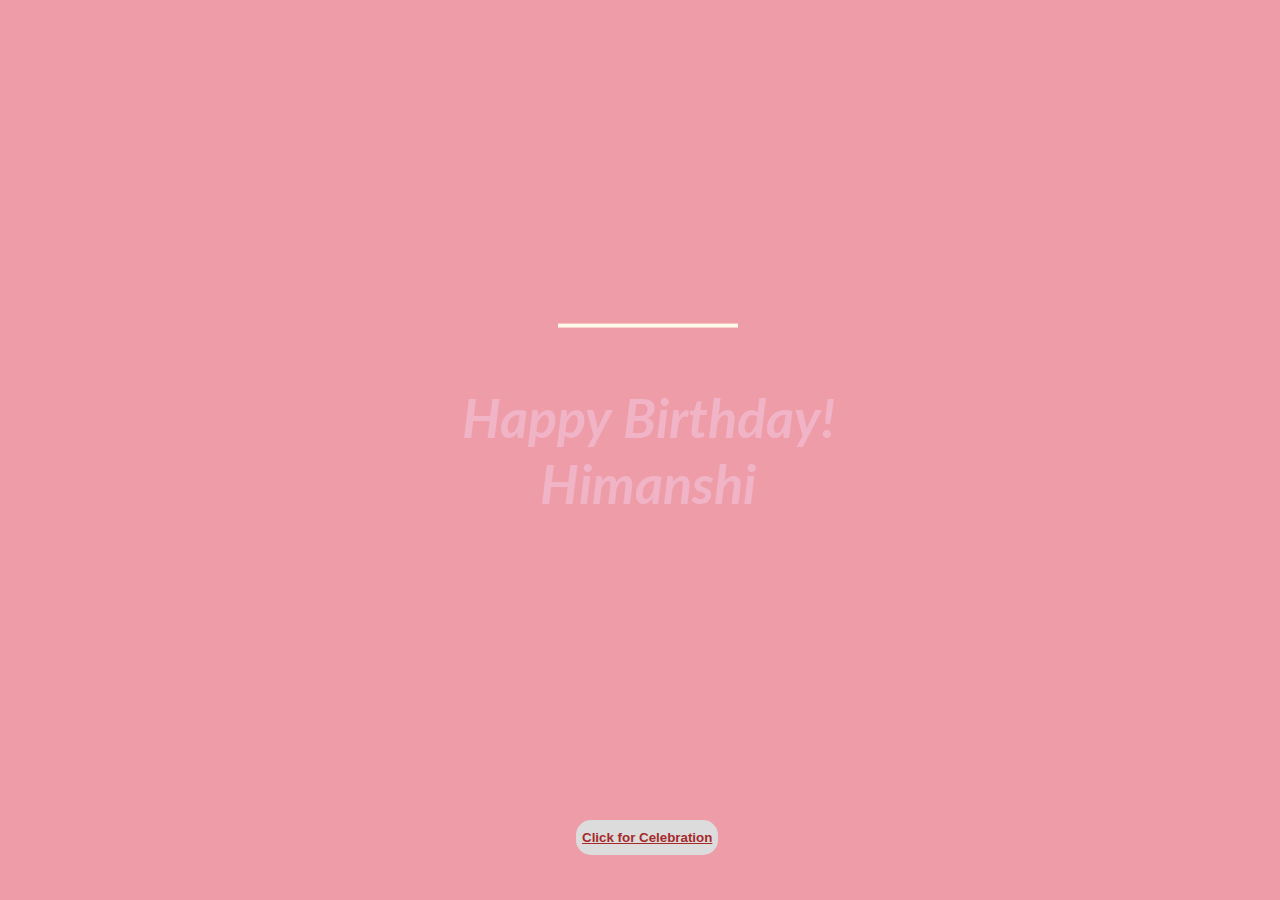
==== index.html @ d77d3d70 "rename" ====
<!DOCTYPE html>
<html lang="en">

<head>
    <meta charset="UTF-8">
    <meta http-equiv="X-UA-Compatible" content="IE=edge">
    <meta name="viewport" content="width=device-width, initial-scale=1.0">
    <link rel="stylesheet" href="celebration/index.css">
    <link rel="icon" href="celebration/cake1.jpg" type="image/jpg">
    <title>Document</title>
</head>

<body>
    <div>
        <audio src="birthday.mp3" type="audio/mp3" id="lup" autoplay></audio>
        <div class="velas">
            <div class="fuego"></div>
            <div class="fuego"></div>
            <div class="fuego"></div>
            <div class="fuego"></div>
            <div class="fuego"></div>
        </div>
        <svg id="cake" version="1.1" x="0px" y="0px" width="200px" height="500px" viewBox="0 0 200 500"
            enable-background="new 0 0 200 500" xml:space="preserve">
            <path fill="#a88679" d="M173.667-13.94c-49.298,0-102.782,0-147.334,0c-3.999,0-4-16.002,0-16.002
		c44.697,0,96.586,0,147.334,0C177.667-29.942,177.668-13.94,173.667-13.94z">
                <animate id="bizcocho_3" attributeName="d" calcMode="spline" keySplines="0 0 1 1; 0 0 1 1"
                    begin="relleno_2.end" dur="0.3s" fill="freeze" values="
                          M173.667-13.94c-49.298,0-102.782,0-147.334,0c-3.999,0-4-16.002,0-16.002
		c44.697,0,96.586,0,147.334,0C177.667-29.942,177.668-13.94,173.667-13.94z
                          ;
                          M173.667,411.567c-47.995,12.408-102.955,12.561-147.334,0
		c-3.848-1.089-0.189-16.089,3.661-15.002c44.836,12.66,90.519,12.753,139.427,0.07
		C173.293,395.631,177.541,410.566,173.667,411.567z
                          ;
                          M173.667,427.569c-49.795,0-101.101,0-147.334,0c-3.999,0-4-16.002,0-16.002
		c46.385,0,97.539,0,147.334,0C177.668,411.567,177.667,427.569,173.667,427.569z
                          " />
            </path>
            <path fill="#8b6a60" d="M100-178.521c1.858,0,3.364,1.506,3.364,3.363c0,0,0,33.17,0,44.227
		c0,19.144,0,57.431,0,76.574c0,10.152,0,40.607,0,40.607c0,1.858-1.506,3.364-3.364,3.364l0,0c-1.858,0-3.364-1.506-3.364-3.364c0,0,0-30.455,0-40.607c0-19.144,0-57.432,0-76.575c0-11.057,0-44.226,0-44.226C96.636-177.015,98.142-178.521,100-178.521
		L100-178.521z">
                <animate id="relleno_2" attributeName="d" calcMode="spline" keySplines="0 0 1 1; 0 0 1 1; 0 0 0.58 1"
                    begin="bizcocho_2.end" dur="0.5s" fill="freeze" values="
                          M100-178.521c1.858,0,3.364,1.506,3.364,3.363c0,0,0,33.17,0,44.227
		c0,19.144,0,57.431,0,76.574c0,10.152,0,40.607,0,40.607c0,1.858-1.506,3.364-3.364,3.364l0,0c-1.858,0-3.364-1.506-3.364-3.364c0,0,0-30.455,0-40.607c0-19.144,0-57.432,0-76.575c0-11.057,0-44.226,0-44.226C96.636-177.015,98.142-178.521,100-178.521
		L100-178.521z
                          ;
                          M100,267.257c1.858,0,3.364,1.506,3.364,3.363c0,0,0,33.17,0,44.227
		c0,19.143,0,57.43,0,76.574c0,10.151,0,40.606,0,40.606c0,1.858-1.506,3.364-3.364,3.364l0,0c-1.858,0-3.364-1.506-3.364-3.364
		c0,0,0-30.455,0-40.606c0-19.145,0-57.432,0-76.576c0-11.057,0-44.225,0-44.225C96.636,268.763,98.142,267.257,100,267.257
		L100,267.257z
                          ;
                          M93.928,405.433c-0.655,6.444-0.102,9.067,2.957,11.798c0,0,8.083,5.571,16.828,3.503
		c18.629-4.406,43.813,6.194,50.792,7.791c14.75,3.375,9.162,6.867,9.162,6.867c-2.412,2.258-58.328,0-73.667,0l0,0
		c-1.858,0-69.995,2.133-73.667,0c0,0-3.337-2.439,6.172-5.992c11.375-4.25,52.875,8.822,47.139-9.442
		c-6.333-20.167,5.226-21.514,5.226-21.514c3.435-0.915,12.78-6.663,10.923-0.546L93.928,405.433z
                          ;
                          M102.242,427.569c5.348,0,14.079,0,17.462,0c0,0,17.026,0,27.504,0
		c19.143,0,20.39-3.797,26.459,0c3,1.877,0,7.823,0,7.823c-2.412,2.258-58.328,0-73.667,0l0,0c-1.858,0-67.187,0-73.667,0
		c0,0-4.125-4.983,0-7.823c5.201-3.58,16.085,0,23.725,0c8.841,0,20.762,0,20.762,0c3.686,0,8.597,0,19.511,0H102.242z
                          " />
            </path>
            <path fill="#a88679" d="M173.667-15.929c-46.512,0-105.486,0-147.334,0c-3.999,0-4-16.002,0-16.002
		c43.566,0,97.96,0,147.334,0C177.667-31.931,177.666-15.929,173.667-15.929z">
                <animate id="bizcocho_2" attributeName="d" calcMode="spline"
                    keySplines="0 0 1 1; 0 0 1 1; 0.25 0 0.58 1" begin="relleno_1.end" dur="0.5s" fill="freeze" values="
                          M173.667-15.929c-46.512,0-105.486,0-147.334,0c-3.999,0-4-16.002,0-16.002
		c43.566,0,97.96,0,147.334,0C177.667-31.931,177.666-15.929,173.667-15.929z
                          ;
                          M173.434,445.393c-47.269,8.001-105.245,8.001-147.334,0c-3.929-0.747-0.692-16.543,3.243-15.824
		c43.828,8.001,92.165,8.001,140.739,0C174.029,428.918,177.377,444.726,173.434,445.393z
                          ;
                          M173.667,449.514c-47.576-5.454-102.799-5.744-147.333,0c-3.966,0.512-3.938-15.297,0-16.002
		c43.683-7.823,97.646-8.026,147.333,0C177.616,434.15,177.642,449.969,173.667,449.514z
                          ;
                          M173.667,451.394c-49.298,0-102.782,0-147.334,0c-3.999,0-4-16.002,0-16.002
		c44.697,0,96.586,0,147.334,0C177.667,435.392,177.668,451.394,173.667,451.394z
                          " />
            </path>
            <path fill="#8b6a60" d="M101.368-73.685c0,12.164,0,15.18,0,28.519c0,22.702,0-13.661,0,8.304c0,14.48,0,18.233,0,30.512
		c0,1.753-2.958,1.847-2.958,0c0-12.68,0-16.277,0-30.401c0-21.983,0,11.66,0-8.305c0-13.027,0-15.992,0-28.628
		C98.411-75.883,101.368-75.592,101.368-73.685z">
                <animate id="relleno_1" attributeName="d" calcMode="spline" keySplines="0 0 1 1; 0 0 1 1; 0 0 0.6 1"
                    begin="bizcocho_1.end" dur="0.5s" fill="freeze" values="
                          M101.368-73.685c0,12.164,0,15.18,0,28.519c0,22.702,0-13.661,0,8.304c0,14.48,0,18.233,0,30.512
		c0,1.753-2.958,1.847-2.958,0c0-12.68,0-16.277,0-30.401c0-21.983,0,11.66,0-8.305c0-13.027,0-15.992,0-28.628
		C98.411-75.883,101.368-75.592,101.368-73.685z
                          ;
                          M101.368,350.885c0,12.164,0,65.18,0,78.518c0,22.703,0-33.66,0-11.695c0,14.48,0,28.232,0,40.512
		c0,1.753-2.958,1.847-2.958,0c0-12.68,0-26.277,0-40.402c0-21.982,0,31.66,0,11.695c0-13.027,0-65.992,0-78.627
		C98.411,348.686,101.368,348.977,101.368,350.885z
                          ;
                          M128.38,447.567c37.626,6.312,39.303,13.658,26.833,12.833c-22.653-1.499-13.636-0.831-23.302-0.831
		c-14.48,0-17.884,0-30.163,0c-2.087,0-2.068,0-3.915,0c-13.333,0-8.963,0-23.088,0c-11.668,0-14.062,5.995-27.532,1.164
		c-12.629-4.529,38.667-3.167,46.833-17.333C100.077,432.94,105.546,443.736,128.38,447.567z
                          ;
                          M173.667,451.394c2.875,0,2.997,9.257,0,9.131c-22.662-0.956-32.09-0.956-41.756-0.956
		c-14.48,0-17.884,0-30.163,0c-2.087,0-2.068,0-3.915,0c-13.333,0-8.963,0-23.088,0c-11.668,0-34.99-0.294-48.412,1.831
		c-4.109,0.65-3.01-10.006,0-10.006C37.129,451.394,149.379,451.394,173.667,451.394z
                          " />
            </path>
            <path fill="#a88679" d="M173.667,21.571c-33.174,0-111.467,0-147.334,0c-4,0-4-16.002,0-16.002c39.836,0,105.982,0,147.334,0
		C177.668,5.569,177.667,21.571,173.667,21.571z">
                <animate id="bizcocho_1" attributeName="d" calcMode="spline"
                    keySplines="0 0 1 1; 0 0 1 1; 0 0 1 1; 0.25 0 1 1; 0 0 1 1; 0.25 0 0.6 1" begin="2s" dur="0.8s"
                    fill="freeze" values="
                          M173.667,21.571c-33.174,0-111.467,0-147.334,0c-4,0-4-16.002,0-16.002c39.836,0,105.982,0,147.334,0
		C177.668,5.569,177.667,21.571,173.667,21.571z
                          ;
                          M173.667,459.569c-33.197,16.002-110.782,16.002-147.334,0c-3.664-1.604,1.614-15.617,5.337-14.153
		c40.702,16.002,94.289,16.104,136.505,0.103C171.917,444.1,177.271,457.832,173.667,459.569z
                          ;
                          M171.817,475.571c-39.361-3.001-105.438-2.571-143.556,0c-3.991,0.27-7.377-14.736-3.387-15.014
		c41.553-2.888,104.421-3.121,150.51-0.233C179.378,460.574,175.806,475.875,171.817,475.571z
                          ;
                          M171.817,459.564c-38.8-12.188-104.504-13.762-143.556,0c-3.772,1.329-7.961-12.604-4.178-13.905
		c40.864-14.064,105.114-15.52,151.918-0.973C179.822,445.874,175.634,460.762,171.817,459.564z
                          ;
                          M173.667,475.571c-46.376-5.005-105.924-4.003-147.334,0c-3.981,0.385-3.479-15.421,0.479-16.002
		c43.087-6.327,97.705-7.083,146.855,0.438C177.621,460.613,177.644,476,173.667,475.571z
                          ;
                          M173.667,474.117c-46.376,1.866-105.638,2.01-147.334,0c-3.995-0.192-3.52-16.144,0.479-16.002
		c43.794,1.55,96.341,1.541,145.723,0C176.532,457.99,177.663,473.956,173.667,474.117z
                          ;
                          M173.667,475.571c-46.512,0-105.486,0-147.334,0c-3.999,0-4-16.002,0-16.002c43.566,0,97.96,0,147.334,0
		C177.667,459.569,177.666,475.571,173.667,475.571z
                          " />
            </path>
            <path fill="#fefae9" d="M104.812,113.216c0,3.119-2.164,5.67-4.812,5.67c-2.646,0-4.812-2.551-4.812-5.67c0-5.594,0-16.782,0-22.375
	c0-5.143,0-15.427,0-20.568c0-7.333,0-21.998,0-29.33c0-5.523,0-16.569,0-22.092c0-3.295,0-9.885,0-13.181
	C95.188,2.551,97.353,0,100,0c2.648,0,4.812,2.551,4.812,5.669c0,3.248,0,9.743,0,12.991c0,5.428,0,16.284,0,21.711
	c0,7.618,0,22.854,0,30.472c0,4.952,0,14.854,0,19.807C104.812,96.292,104.812,107.576,104.812,113.216z">
                <animate id="crema" attributeName="d" calcMode="spline"
                    keySplines="0 0 1 1; 0 0 1 1; 0 0 1 1; 0.25 0 1 1; 0 0 1 1; 0 0 0.58 1" begin="bizcocho_3.end"
                    dur="2s" fill="freeze" values="
                          M104.812,113.216c0,3.119-2.164,5.67-4.812,5.67c-2.646,0-4.812-2.551-4.812-5.67c0-5.594,0-16.782,0-22.375
	c0-5.143,0-15.427,0-20.568c0-7.333,0-21.998,0-29.33c0-5.523,0-16.569,0-22.092c0-3.295,0-9.885,0-13.181
	C95.188,2.551,97.353,0,100,0c2.648,0,4.812,2.551,4.812,5.669c0,3.248,0,9.743,0,12.991c0,5.428,0,16.284,0,21.711
	c0,7.618,0,22.854,0,30.472c0,4.952,0,14.854,0,19.807C104.812,96.292,104.812,107.576,104.812,113.216z
                          ;
                          M104.812,405.897c0,3.119-2.164,5.67-4.812,5.67c-2.646,0-4.812-2.551-4.812-5.67c0-5.594,0-16.782,0-22.376
	c0-5.143,0-15.426,0-20.568c0-7.332,0-21.997,0-29.33c0-5.522,0-16.568,0-22.092c0-3.295,0-9.885,0-13.181
	c0-3.118,2.165-5.669,4.812-5.669c2.648,0,4.812,2.551,4.812,5.669c0,3.247,0,9.743,0,12.991c0,5.428,0,16.283,0,21.711
	c0,7.618,0,22.854,0,30.473c0,4.951,0,14.854,0,19.807C104.812,388.972,104.812,400.256,104.812,405.897z
                          ;
                          M111.873,411.567c-3.119,0-9.226,0-11.874,0c-2.646,0-7.748,0-10.867,0c-7.086,0-12.698,0-18.292,0
	c-6.592,0-12.871,7.371-19.166,3.008c-10.043-6.961-7.776-10.169,2.991-17.745c12.61-8.873,27.713,1.994,25.919-7.531
	c-2.589-13.742,11.008-14.513,11.365-17.789c0.441-4.051,4.235-11.107,8.051-8.175c3.113,2.393,1.007,8.008,0,13.159
	c-1.871,9.569,8.058,2.113,9.494,14.155c2.592,21.732,21.184-0.675,29.309,7.976c5.216,5.553,18.413,5.552,15.426,12.942
	c-3.131,7.745-15.825-4.369-23.8,2.903C126.261,418.271,118.301,411.567,111.873,411.567z
                          ;
                          M111.873,411.567c-3.119,0-9.226,0-11.874,0c-2.646,0-9.734,4.069-12.853,4.069
	c-7.086,0-10.712-4.069-16.306-4.069c-6.592,0-12.12,6.013-19.166,3.008c-7.053-3.008-7.458,2.026-18.659,1.165
	c-6.832-0.525-7.522-3.034-7.533-6.265c-0.037-10.336,22.073-2.452,36.613-2.628c10.234-0.124,19.856-1.439,37.905-2.102
	c16.642-0.61,32.699,1.552,46.009,1.927c12.438,0.351,29.663-8.99,31.532,3.315c0.773,5.093-5.605,3.342-11.211,9.579
	c-5.093,5.667-7.59-4.605-12.965-3.832c-8.269,1.189-14.962-8.537-22.937-1.265C126.261,418.271,118.301,411.567,111.873,411.567z
                          ;
                          M110.946,413.652c-2.904-1.137-8.405-2.748-12.446-0.97c-6.099,2.685-7.273,10.358-13.253,8.242
	c-7.843-2.775-8.953-5.008-14.546-5.01c-24.653-0.011-4.849,26.507-18.264,26.507c-12.377,0,5.791-33.537-19.422-26.682
	c-7.703,2.095-9.806-0.942-9.817-4.173c-0.037-10.336,24.357-4.544,38.897-4.72c10.234-0.124,19.856-1.439,37.905-2.102
	c16.642-0.61,32.699,1.552,46.009,1.927c12.438,0.351,28.973-8.865,31.532,3.315c1.449,6.896,0.318,15.624-3.874,15.624
	c-7.619,0-1.788-15.192-19.243-7.111c-7.581,3.51-15.963-9.738-26.669,1.066C120.644,426.744,118.381,416.561,110.946,413.652z
                          ;
                          M111.547,413.9c-2.969-0.956-8.775-0.949-13.167-0.5c-14.667,1.5-8.325,16.508-14.667,16.666
	c-6.667,0.166-0.167-13.5-13.013-14.151c-30.471-1.545-5.572,46.651-18.987,46.651c-12.377,0,10.333-50.166-18.667-44.5
	c-7.835,1.531-9.537-1.417-9.548-4.647c-0.037-10.336,23.675-5.177,38.215-5.353c10.234-0.124,20.618-1.671,38.667-2.333
	c16.642-0.61,32.023,1.458,45.333,1.833c12.438,0.351,33.819-8.431,33.199,4.001c-0.532,10.666,0.414,26.166-5.245,25.833
	c-7.606-0.447-2.954-31.5-19.243-18.899c-7.985,6.177-17.658-5.969-27.377,5.732C118.88,434.066,121.38,417.067,111.547,413.9z
                          ;
                          M111.547,415.233c-6.667-0.834-9.667,4.667-13.833,3.333c-19.649-6.291-8.158,22.176-14.5,22.334
	c-6.667,0.166,2.833-18-13.333-22.167c-29.544-7.615-9.667,43.833-20.167,43.833c-10.333,0,8.004-55.006-16.833-39
	c-7.5,4.833-9.508-3.78-9.299-7.004c0.799-12.329,23.592-7.153,38.132-7.329c10.234-0.124,20.238-1.505,38.287-2.167
	c16.642-0.61,32.903,1.125,46.213,1.5c12.438,0.351,35.058-5.579,31.863,6.451c-5.532,20.833,1.25,28.216-4.409,27.883
	c-7.606-0.447-6.058-37.895-20.62-23.333c-10.167,10.166-15.972-0.747-25,12C119.547,443.568,121.798,416.515,111.547,415.233z
                          " />
            </path>
            <rect x="10" y="475.571" fill="#fefae9" width="180" height="4" />
        </svg>
        <div class="text">
            <h1>Happy Birthday! <br><span>Himanshi</span></h1>
        </div><br>
        <button id="btn"><a href="celebration/Celebration.html"> Click for Celebration</a></button>
    </div>
</body>

</html>
---- celebration/index.css ----
/* **************************** */

@import url(https://fonts.googleapis.com/css?family=Lato:300italic);

html,
body {
  width: 100%;
  height: 100%;
}

body {
  background: #ee9ca7;
}

#cake {
  display: block;
  position: relative;
  margin: -10em auto 0 auto;
}

/* ============================================== Candle
*/

.velas {
  background: #ffffff;
  border-radius: 10px;
  position: absolute;
  top: 228px;
  left: 50%;
  margin-left: -2.4px;
  margin-top: -8.33333333px;
  width: 5px;
  height: 35px;
  transform: translateY(-300px);
  backface-visibility: hidden;
  animation: in 500ms 6s ease-out forwards;
}
.velas:after,
.velas:before {
  background: rgba(255, 0, 0, 0.4);
  content: "";
  position: absolute;
  width: 100%;
  height: 2.22222222px;
}
.velas:after {
  top: 25%;
  left: 0;
}
.velas:before {
  top: 45%;
  left: 0;
}

/* ============================================== Fire
*/

.fuego {
  border-radius: 100%;
  position: absolute;
  top: -20px;
  left: 50%;
  margin-left: -2.6px;
  width: 6.66666667px;
  height: 18px;
}
.fuego:nth-child(1) {
  animation: fuego 2s 6.5s infinite;
}
.fuego:nth-child(2) {
  animation: fuego 1.5s 6.5s infinite;
}
.fuego:nth-child(3) {
  animation: fuego 1s 6.5s infinite;
}
.fuego:nth-child(4) {
  animation: fuego 0.5s 6.5s infinite;
}
.fuego:nth-child(5) {
  animation: fuego 0.2s 6.5s infinite;
}

/* ============================================== Animation Fire
*/

@keyframes fuego {
  0%, 100% {
    background: rgba(254, 248, 97, 0.5);
    box-shadow: 0 0 40px 10px rgba(248, 233, 209, 0.2);
    transform: translateY(0) scale(1);
  }
  50% {
    background: rgba(255, 50, 0, 0.1);
    box-shadow: 0 0 40px 20px rgba(248, 233, 209, 0.2);
    transform: translateY(-20px) scale(0);
  }
}

@keyframes in {
  to {
    transform: translateY(0);
  }
}

.text {
  color: #8b6a60;
  font-family: 'Lato', sans-serif;
  font-weight: 300;
  font-style:italic;
  text-align: center;
}
.text h1 {
  top: 60%;
  font-size: 3.4em;
  color: #f1cbe580;
}
#btn{
  position: absolute;
  left: 45%;
  bottom: 5%;
  background-color: gainsboro;
  height: 35px;
  border: none;
  border-radius: 15px;
  cursor: pointer;
  font-weight: bold ;
}
a{
    color: brown;
}
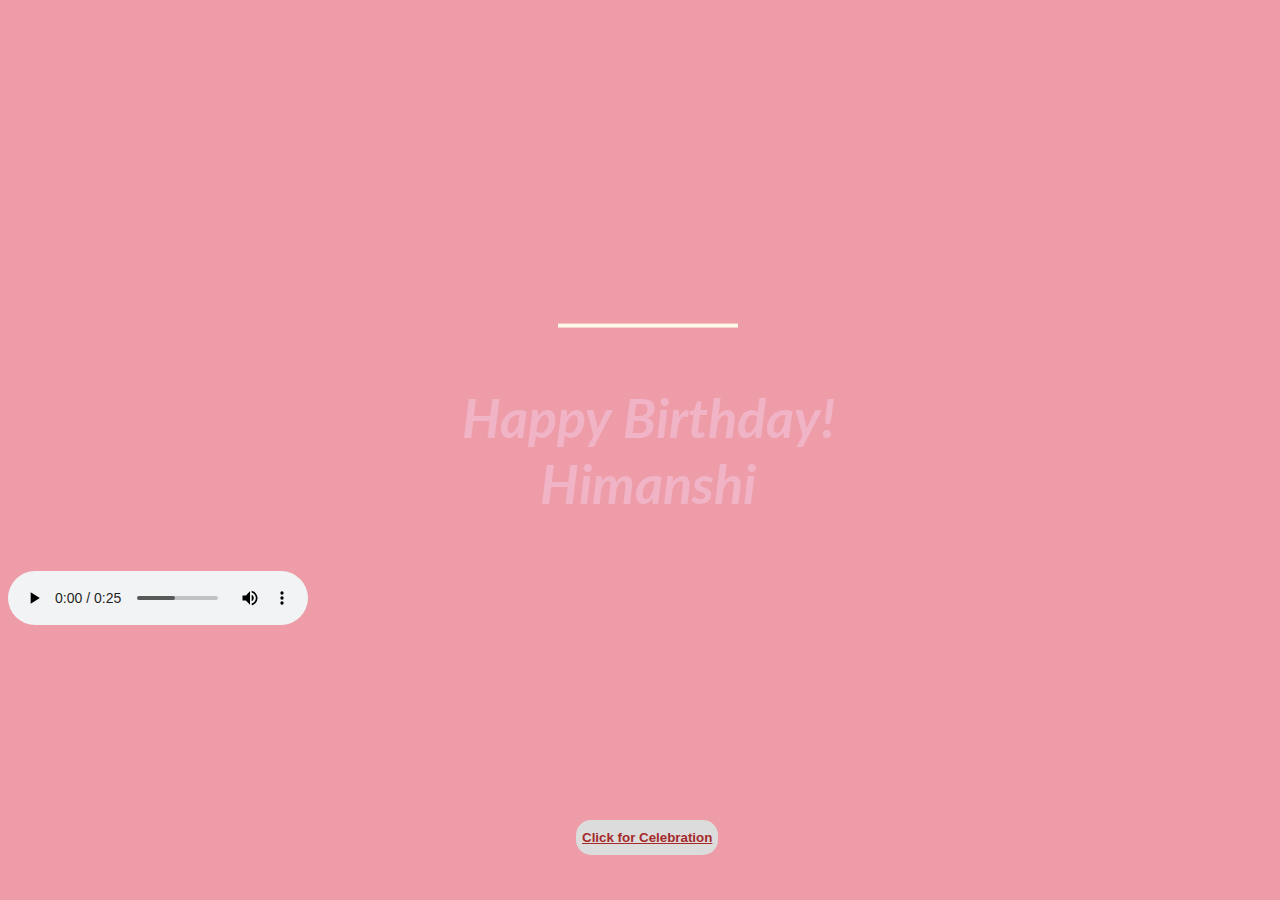
==== commit f66ba5b6: "rename" ====
--- a/index.html
+++ b/index.html
@@ -12,7 +12,6 @@
 
 <body>
     <div>
-        <audio src="birthday.mp3" type="audio/mp3" id="lup" autoplay></audio>
         <div class="velas">
             <div class="fuego"></div>
             <div class="fuego"></div>
@@ -182,6 +181,7 @@
         </div><br>
         <button id="btn"><a href="celebration/Celebration.html"> Click for Celebration</a></button>
     </div>
+    <audio src="birthday.mp3" type="audio/mp3" id="lup" controls autoplay></audio>
 </body>
 
 </html>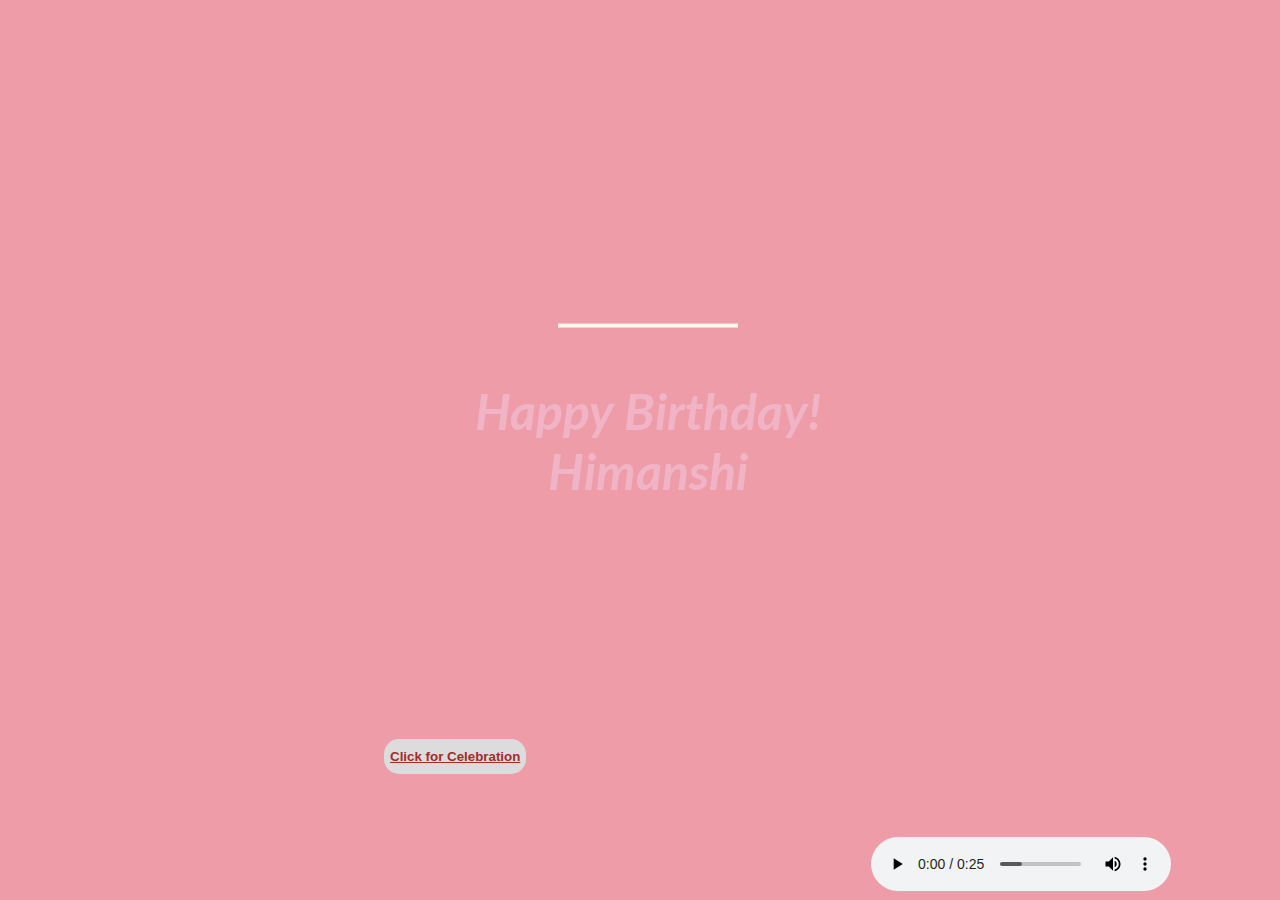
==== commit 515d3054: "make it responsive" ====
--- a/index.html
+++ b/index.html
@@ -181,7 +181,7 @@
         </div><br>
         <button id="btn"><a href="celebration/Celebration.html"> Click for Celebration</a></button>
     </div>
-    <audio src="birthday.mp3" type="audio/mp3" id="lup" controls autoplay></audio>
+    <audio src="birthday.mp3" type="audio/mp3" id="lop" controls autoplay></audio>
 </body>
 
 </html>--- a/celebration/index.css
+++ b/celebration/index.css
@@ -127,4 +127,21 @@
 }
 a{
     color: brown;
+}
+
+/* ************** */
+/* responsive */
+@media only screen and (min-width: 360px) {
+  #btn{
+    left: 30%;
+    bottom: 14%;
+  }
+  .text h1{
+    font-size: 3.1em;
+  }
+  #lop{
+    position: absolute;
+    bottom: 1%;
+    right: 8.5%;
+  }
 }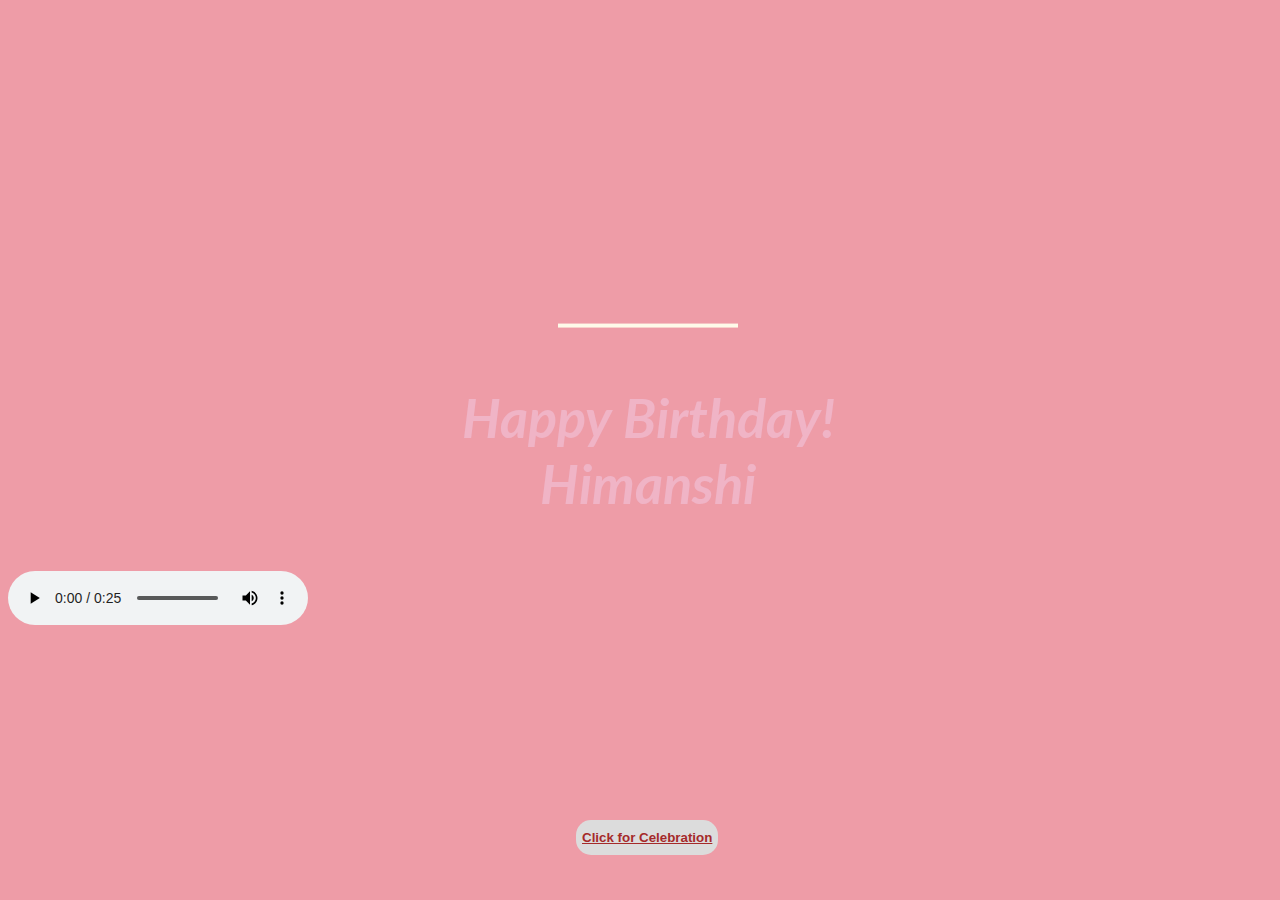
==== commit 7e7b07bb: "title change" ====
--- a/index.html
+++ b/index.html
@@ -7,7 +7,7 @@
     <meta name="viewport" content="width=device-width, initial-scale=1.0">
     <link rel="stylesheet" href="celebration/index.css">
     <link rel="icon" href="celebration/cake1.jpg" type="image/jpg">
-    <title>Document</title>
+    <title>Happy Birthday</title>
 </head>
 
 <body>
--- a/celebration/index.css
+++ b/celebration/index.css
@@ -131,7 +131,7 @@
 
 /* ************** */
 /* responsive */
-@media only screen and (min-width: 360px) {
+@media only screen and (min-width: 360px) and (max-width: 480px) {
   #btn{
     left: 30%;
     bottom: 14%;
